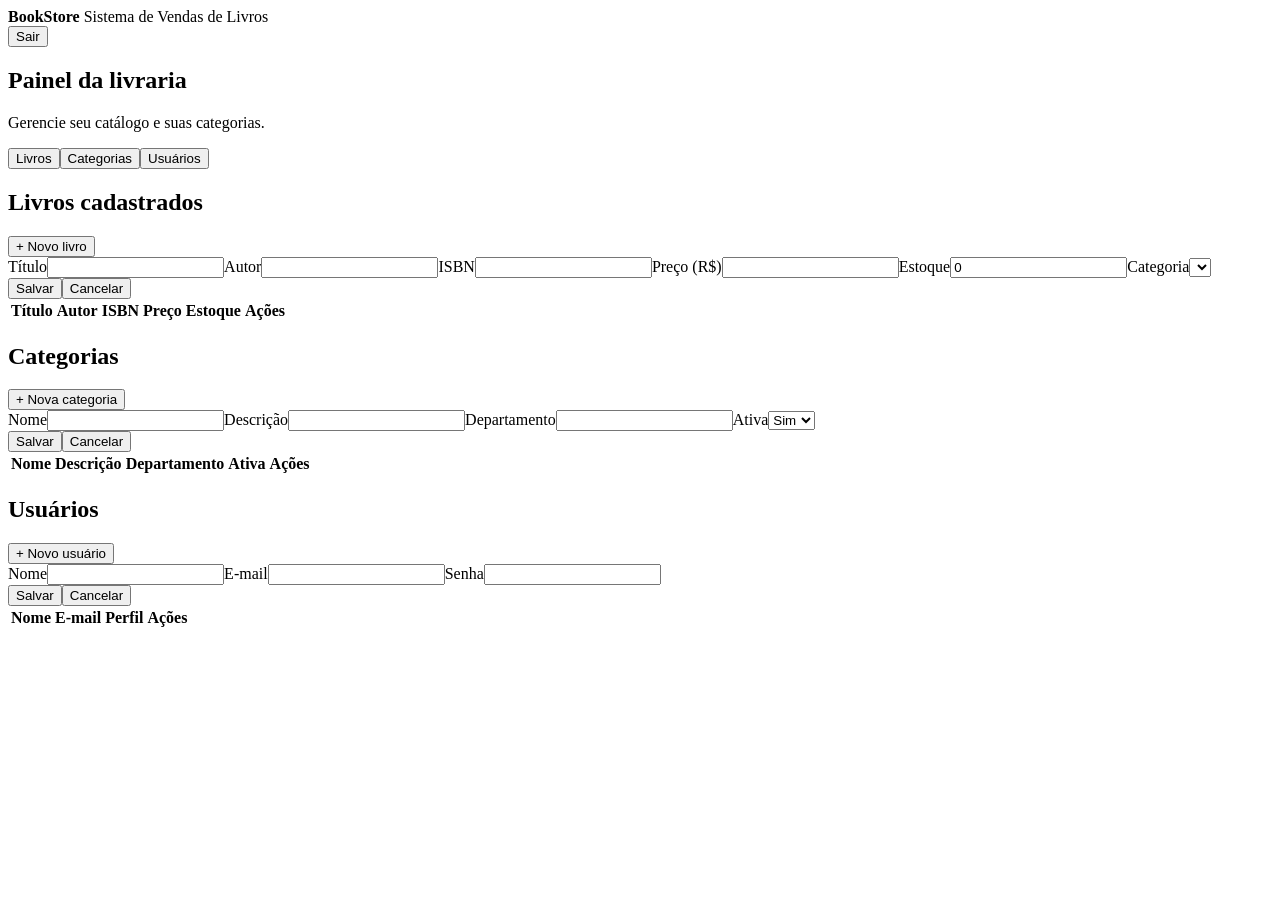
==== src/main/resources/static/index.html @ a0a40612 "Entrega do projeto BookStore" ====
<!DOCTYPE html><html lang="pt-BR"><head><meta charset="UTF-8"><meta name="viewport" content="width=device-width, initial-scale=1"><title>BookStore</title><link rel="stylesheet" href="/css/style.css"></head>
<body><header><div><strong>BookStore</strong><span> Sistema de Vendas de Livros</span></div><button id="sair" class="secondary">Sair</button></header><main class="container"><section class="welcome"><div><h1>Painel da livraria</h1><p>Gerencie seu catálogo e suas categorias.</p></div><span id="usuario"></span></section>
<nav><button class="tab active" data-tab="livros">Livros</button><button class="tab" data-tab="categorias">Categorias</button><button class="tab" data-tab="usuarios">Usuários</button></nav>
<section id="livros" class="panel"><div class="panel-head"><h2>Livros cadastrados</h2><button id="novoLivro">+ Novo livro</button></div><form id="formLivro" class="form-grid hidden"><input type="hidden" id="livroId"><label>Título<input id="titulo" required></label><label>Autor<input id="autor" required></label><label>ISBN<input id="isbn" required></label><label>Preço (R$)<input id="preco" type="number" step="0.01" min="0" required></label><label>Estoque<input id="estoque" type="number" min="0" value="0"></label><label>Categoria<select id="categoriaLivro"></select></label><div class="actions"><button type="submit">Salvar</button><button type="button" id="cancelarLivro" class="secondary">Cancelar</button></div></form><div class="table-wrap"><table><thead><tr><th>Título</th><th>Autor</th><th>ISBN</th><th>Preço</th><th>Estoque</th><th>Ações</th></tr></thead><tbody id="listaLivros"></tbody></table></div></section>
<section id="categorias" class="panel hidden"><div class="panel-head"><h2>Categorias</h2><button id="novaCategoria">+ Nova categoria</button></div><form id="formCategoria" class="form-grid hidden"><input type="hidden" id="categoriaId"><label>Nome<input id="catNome" required></label><label>Descrição<input id="catDescricao"></label><label>Departamento<input id="catDepartamento"></label><label>Ativa<select id="catAtiva"><option value="true">Sim</option><option value="false">Não</option></select></label><div class="actions"><button>Salvar</button><button type="button" id="cancelarCategoria" class="secondary">Cancelar</button></div></form><div class="table-wrap"><table><thead><tr><th>Nome</th><th>Descrição</th><th>Departamento</th><th>Ativa</th><th>Ações</th></tr></thead><tbody id="listaCategorias"></tbody></table></div></section>
<section id="usuarios" class="panel hidden"><div class="panel-head"><h2>Usuários</h2><button id="novoUsuario">+ Novo usuário</button></div><form id="formUsuario" class="form-grid hidden"><input type="hidden" id="usuarioId"><label>Nome<input id="userNome" required></label><label>E-mail<input id="userEmail" type="email" required></label><label>Senha<input id="userSenha" type="password" required></label><div class="actions"><button>Salvar</button><button type="button" id="cancelarUsuario" class="secondary">Cancelar</button></div></form><div class="table-wrap"><table><thead><tr><th>Nome</th><th>E-mail</th><th>Perfil</th><th>Ações</th></tr></thead><tbody id="listaUsuarios"></tbody></table></div></section><p id="feedback" class="feedback"></p></main><script src="/js/app.js"></script></body></html>
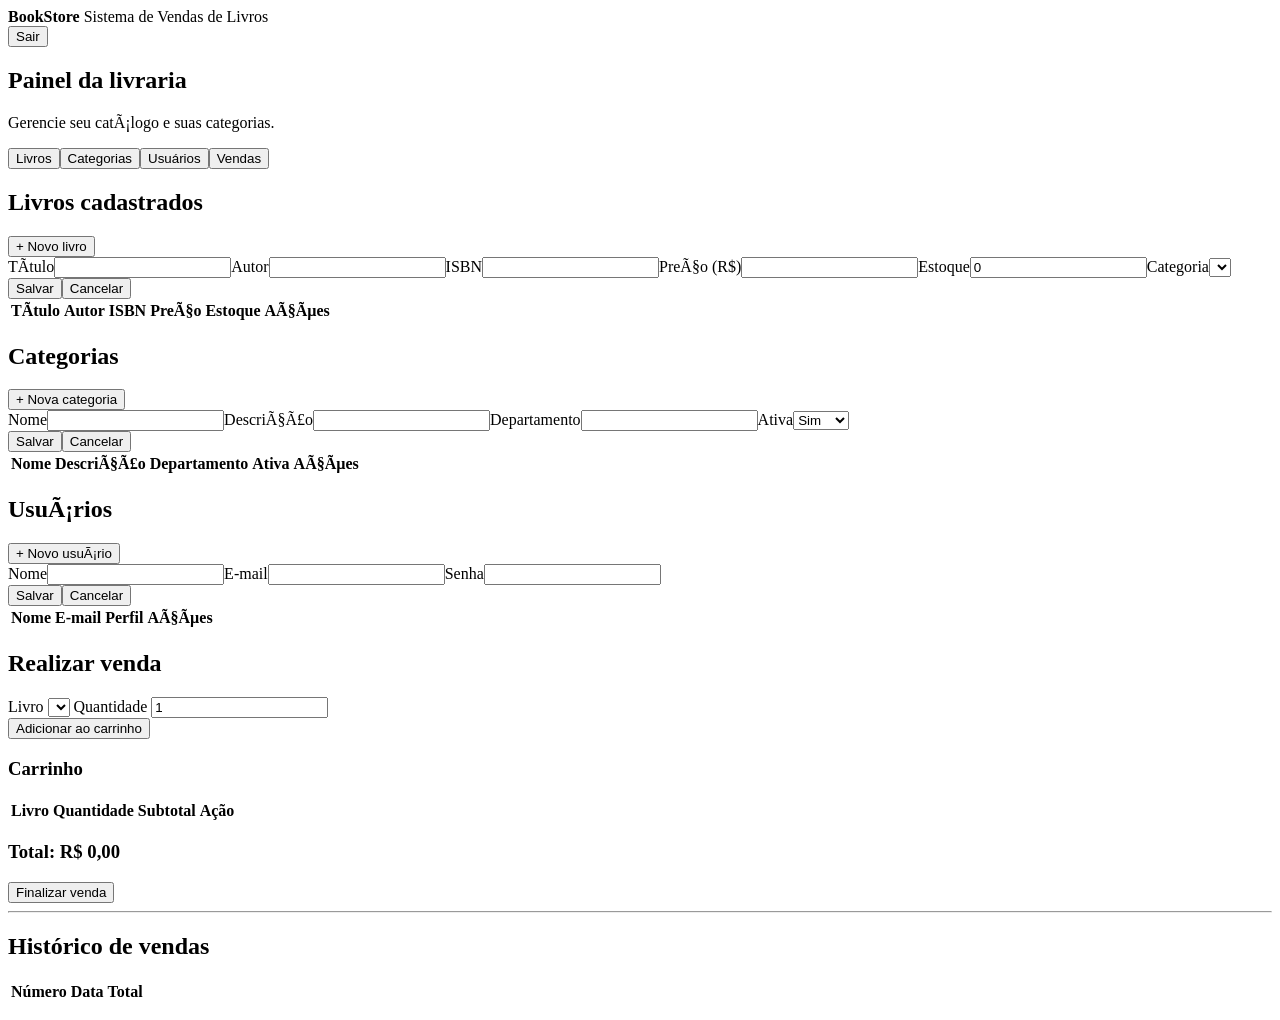
==== commit cb9404f8: "Adiciona sistema de vendas e atualiza README" ====
--- a/src/main/resources/static/index.html
+++ b/src/main/resources/static/index.html
@@ -1,6 +1,38 @@
-<!DOCTYPE html><html lang="pt-BR"><head><meta charset="UTF-8"><meta name="viewport" content="width=device-width, initial-scale=1"><title>BookStore</title><link rel="stylesheet" href="/css/style.css"></head>
-<body><header><div><strong>BookStore</strong><span> Sistema de Vendas de Livros</span></div><button id="sair" class="secondary">Sair</button></header><main class="container"><section class="welcome"><div><h1>Painel da livraria</h1><p>Gerencie seu catálogo e suas categorias.</p></div><span id="usuario"></span></section>
-<nav><button class="tab active" data-tab="livros">Livros</button><button class="tab" data-tab="categorias">Categorias</button><button class="tab" data-tab="usuarios">Usuários</button></nav>
-<section id="livros" class="panel"><div class="panel-head"><h2>Livros cadastrados</h2><button id="novoLivro">+ Novo livro</button></div><form id="formLivro" class="form-grid hidden"><input type="hidden" id="livroId"><label>Título<input id="titulo" required></label><label>Autor<input id="autor" required></label><label>ISBN<input id="isbn" required></label><label>Preço (R$)<input id="preco" type="number" step="0.01" min="0" required></label><label>Estoque<input id="estoque" type="number" min="0" value="0"></label><label>Categoria<select id="categoriaLivro"></select></label><div class="actions"><button type="submit">Salvar</button><button type="button" id="cancelarLivro" class="secondary">Cancelar</button></div></form><div class="table-wrap"><table><thead><tr><th>Título</th><th>Autor</th><th>ISBN</th><th>Preço</th><th>Estoque</th><th>Ações</th></tr></thead><tbody id="listaLivros"></tbody></table></div></section>
-<section id="categorias" class="panel hidden"><div class="panel-head"><h2>Categorias</h2><button id="novaCategoria">+ Nova categoria</button></div><form id="formCategoria" class="form-grid hidden"><input type="hidden" id="categoriaId"><label>Nome<input id="catNome" required></label><label>Descrição<input id="catDescricao"></label><label>Departamento<input id="catDepartamento"></label><label>Ativa<select id="catAtiva"><option value="true">Sim</option><option value="false">Não</option></select></label><div class="actions"><button>Salvar</button><button type="button" id="cancelarCategoria" class="secondary">Cancelar</button></div></form><div class="table-wrap"><table><thead><tr><th>Nome</th><th>Descrição</th><th>Departamento</th><th>Ativa</th><th>Ações</th></tr></thead><tbody id="listaCategorias"></tbody></table></div></section>
-<section id="usuarios" class="panel hidden"><div class="panel-head"><h2>Usuários</h2><button id="novoUsuario">+ Novo usuário</button></div><form id="formUsuario" class="form-grid hidden"><input type="hidden" id="usuarioId"><label>Nome<input id="userNome" required></label><label>E-mail<input id="userEmail" type="email" required></label><label>Senha<input id="userSenha" type="password" required></label><div class="actions"><button>Salvar</button><button type="button" id="cancelarUsuario" class="secondary">Cancelar</button></div></form><div class="table-wrap"><table><thead><tr><th>Nome</th><th>E-mail</th><th>Perfil</th><th>Ações</th></tr></thead><tbody id="listaUsuarios"></tbody></table></div></section><p id="feedback" class="feedback"></p></main><script src="/js/app.js"></script></body></html>
+﻿<!DOCTYPE html><html lang="pt-BR"><head><meta charset="UTF-8"><meta name="viewport" content="width=device-width, initial-scale=1"><title>BookStore</title><link rel="stylesheet" href="/css/style.css"></head>
+<body><header><div><strong>BookStore</strong><span> Sistema de Vendas de Livros</span></div><button id="sair" class="secondary">Sair</button></header><main class="container"><section class="welcome"><div><h1>Painel da livraria</h1><p>Gerencie seu catÃ¡logo e suas categorias.</p></div><span id="usuario"></span></section>
+<nav><button class="tab active" data-tab="livros">Livros</button><button class="tab" data-tab="categorias">Categorias</button><button class="tab" data-tab="usuarios">Usuários</button><button class="tab" data-tab="vendas">Vendas</button></nav>
+<section id="livros" class="panel"><div class="panel-head"><h2>Livros cadastrados</h2><button id="novoLivro">+ Novo livro</button></div><form id="formLivro" class="form-grid hidden"><input type="hidden" id="livroId"><label>TÃ­tulo<input id="titulo" required></label><label>Autor<input id="autor" required></label><label>ISBN<input id="isbn" required></label><label>PreÃ§o (R$)<input id="preco" type="number" step="0.01" min="0" required></label><label>Estoque<input id="estoque" type="number" min="0" value="0"></label><label>Categoria<select id="categoriaLivro"></select></label><div class="actions"><button type="submit">Salvar</button><button type="button" id="cancelarLivro" class="secondary">Cancelar</button></div></form><div class="table-wrap"><table><thead><tr><th>TÃ­tulo</th><th>Autor</th><th>ISBN</th><th>PreÃ§o</th><th>Estoque</th><th>AÃ§Ãµes</th></tr></thead><tbody id="listaLivros"></tbody></table></div></section>
+<section id="categorias" class="panel hidden"><div class="panel-head"><h2>Categorias</h2><button id="novaCategoria">+ Nova categoria</button></div><form id="formCategoria" class="form-grid hidden"><input type="hidden" id="categoriaId"><label>Nome<input id="catNome" required></label><label>DescriÃ§Ã£o<input id="catDescricao"></label><label>Departamento<input id="catDepartamento"></label><label>Ativa<select id="catAtiva"><option value="true">Sim</option><option value="false">NÃ£o</option></select></label><div class="actions"><button>Salvar</button><button type="button" id="cancelarCategoria" class="secondary">Cancelar</button></div></form><div class="table-wrap"><table><thead><tr><th>Nome</th><th>DescriÃ§Ã£o</th><th>Departamento</th><th>Ativa</th><th>AÃ§Ãµes</th></tr></thead><tbody id="listaCategorias"></tbody></table></div></section>
+<section id="usuarios" class="panel hidden"><div class="panel-head"><h2>UsuÃ¡rios</h2><button id="novoUsuario">+ Novo usuÃ¡rio</button></div><form id="formUsuario" class="form-grid hidden"><input type="hidden" id="usuarioId"><label>Nome<input id="userNome" required></label><label>E-mail<input id="userEmail" type="email" required></label><label>Senha<input id="userSenha" type="password" required></label><div class="actions"><button>Salvar</button><button type="button" id="cancelarUsuario" class="secondary">Cancelar</button></div></form><div class="table-wrap"><table><thead><tr><th>Nome</th><th>E-mail</th><th>Perfil</th><th>AÃ§Ãµes</th></tr></thead><tbody id="listaUsuarios"></tbody></table></div></section><section id="vendas" class="panel hidden">
+    <div class="panel-head"><h2>Realizar venda</h2></div>
+    <div class="form-grid">
+        <label>Livro
+            <select id="vendaLivro"></select>
+        </label>
+        <label>Quantidade
+            <input id="vendaQuantidade" type="number" min="1" value="1">
+        </label>
+        <div class="actions">
+            <button type="button" id="adicionarCarrinho">Adicionar ao carrinho</button>
+        </div>
+    </div>
+    <h3>Carrinho</h3>
+    <div class="table-wrap">
+        <table>
+            <thead><tr><th>Livro</th><th>Quantidade</th><th>Subtotal</th><th>Ação</th></tr></thead>
+            <tbody id="listaCarrinho"></tbody>
+        </table>
+    </div>
+    <h3>Total: R$ <span id="totalVenda">0,00</span></h3>
+    <button type="button" id="finalizarVenda">Finalizar venda</button>
+    <hr>
+    <h2>Histórico de vendas</h2>
+    <div class="table-wrap">
+        <table>
+            <thead><tr><th>Número</th><th>Data</th><th>Total</th></tr></thead>
+            <tbody id="historicoVendas"></tbody>
+        </table>
+    </div>
+</section>
+<p id="feedback" class="feedback"></p></main><script src="/js/app.js"></script></body></html>
+
